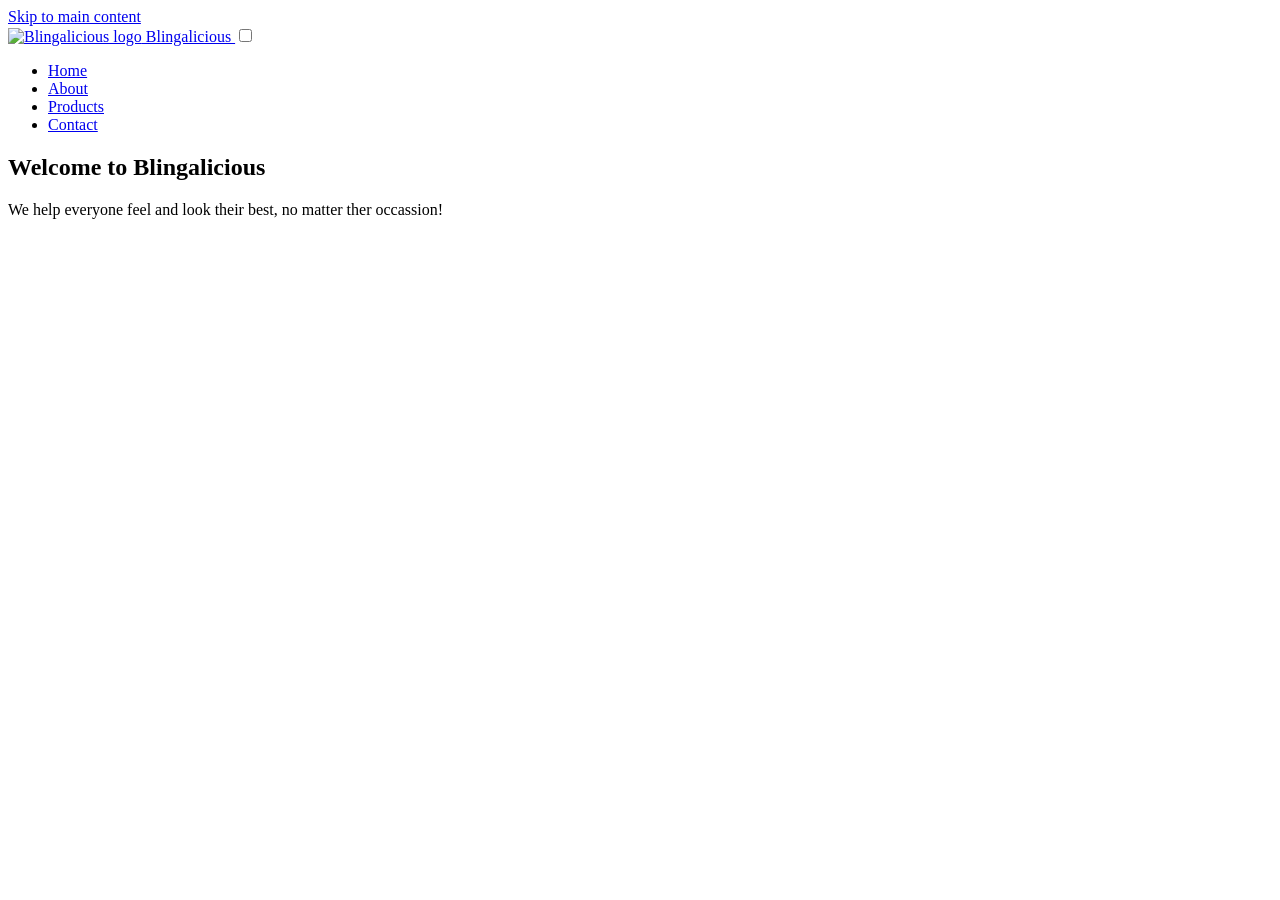
==== index.html @ 90492104 "index page creation" ====
<!DOCTYPE html>
<html lang="en">
<head>
    <meta charset="UTF-8">
    <meta name="viewport" content="width=device-width, initial-scale=1.0">
    <meta name="description" content="Blingalicious Home for all your fashion needs.">
    <title>Home | Blingaliciou</title>
</head>
<body>

    <a class="skip-link" href="#main">Skip to main content</a>

    <header class="site-header">
        <div class="container header-inner">
            <a href="index.html" class="logo">
                <img src="images/logo.png" alt="Blingalicious logo" width="60" height="60">
                Blingalicious
            </a>

            <input type="checkbox" id="nav-toggle" class="nav-toggle" aria-label="Toggle navigation"
            <label for="nav-toggle" class="nav-toggle" aria-label="Toggle navigation"
             <span></span>
            </label>

            <nav class="main-nav" aria-label="Main navigation">
                <ul>
                    <li><a href="index.html" class="active">Home</a></li>
                    <li><a href="about.html"> About</a></li>
                    <li><a href="products.html">Products</a></li>
                    <li><a href="contact.html">Contact</a></li>
                </ul>
            </nav>
        </div>
    </header>

    <main id="main">

        <section class="hero">
            <div class="container hero-grid">
                <div class="hero-text">
                    <h1>Welcome to Blingalicious</h1>
                    <p>We help everyone feel and look their best, no matter ther occassion!</p>
                </div>
            </div>
        </section>
        </section>

    </main>
</body>
</html>
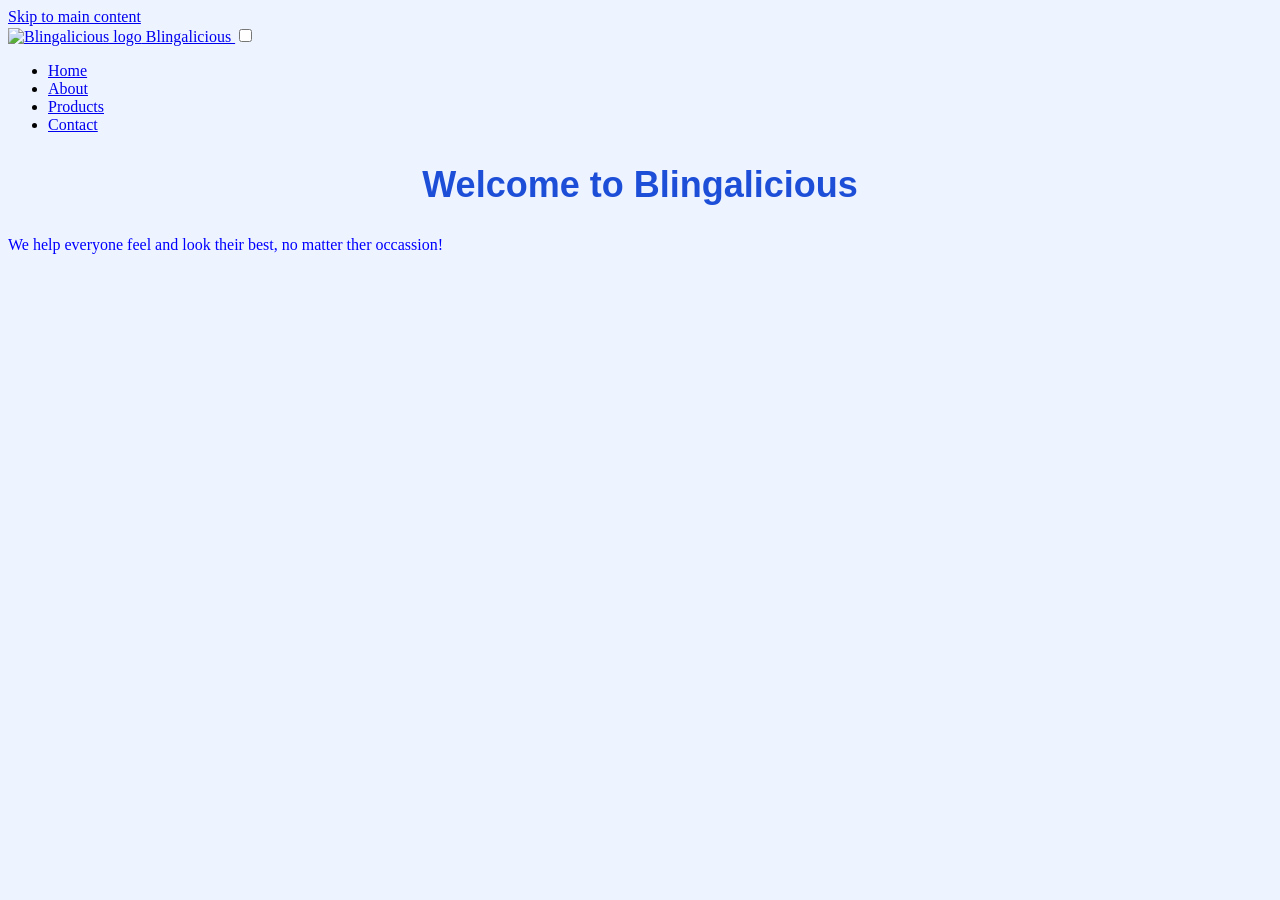
==== commit 237392ff: "linked stylesheet to index page" ====
--- a/index.html
+++ b/index.html
@@ -4,6 +4,7 @@
     <meta charset="UTF-8">
     <meta name="viewport" content="width=device-width, initial-scale=1.0">
     <meta name="description" content="Blingalicious Home for all your fashion needs.">
+    <link rel="stylesheet" href="style.css">
     <title>Home | Blingaliciou</title>
 </head>
 <body>
--- a/style.css
+++ b/style.css
@@ -0,0 +1,45 @@
+body
+{
+    background-color: #eef4ff ;
+}
+
+h1
+{
+    color : #1d4ed8;
+    font-size: 36px;
+    font-family: Arial, sans-serif;
+    text-align:center ;
+}
+
+p
+{
+    color:blue;
+}
+
+.Class-Par
+{
+    color:green;
+}
+
+#ID-Par
+{
+    color:Red;
+}
+
+.Main-Content
+{
+    background-color: white;
+}
+
+h2{
+    color: #1d4ed8
+}
+
+.Movie-Card
+{
+    max-width: 320px;
+    margin: 20px auto;
+    padding: 20px;
+    border: 1px solid #b8c2cc;
+    background-color: white;
+}
